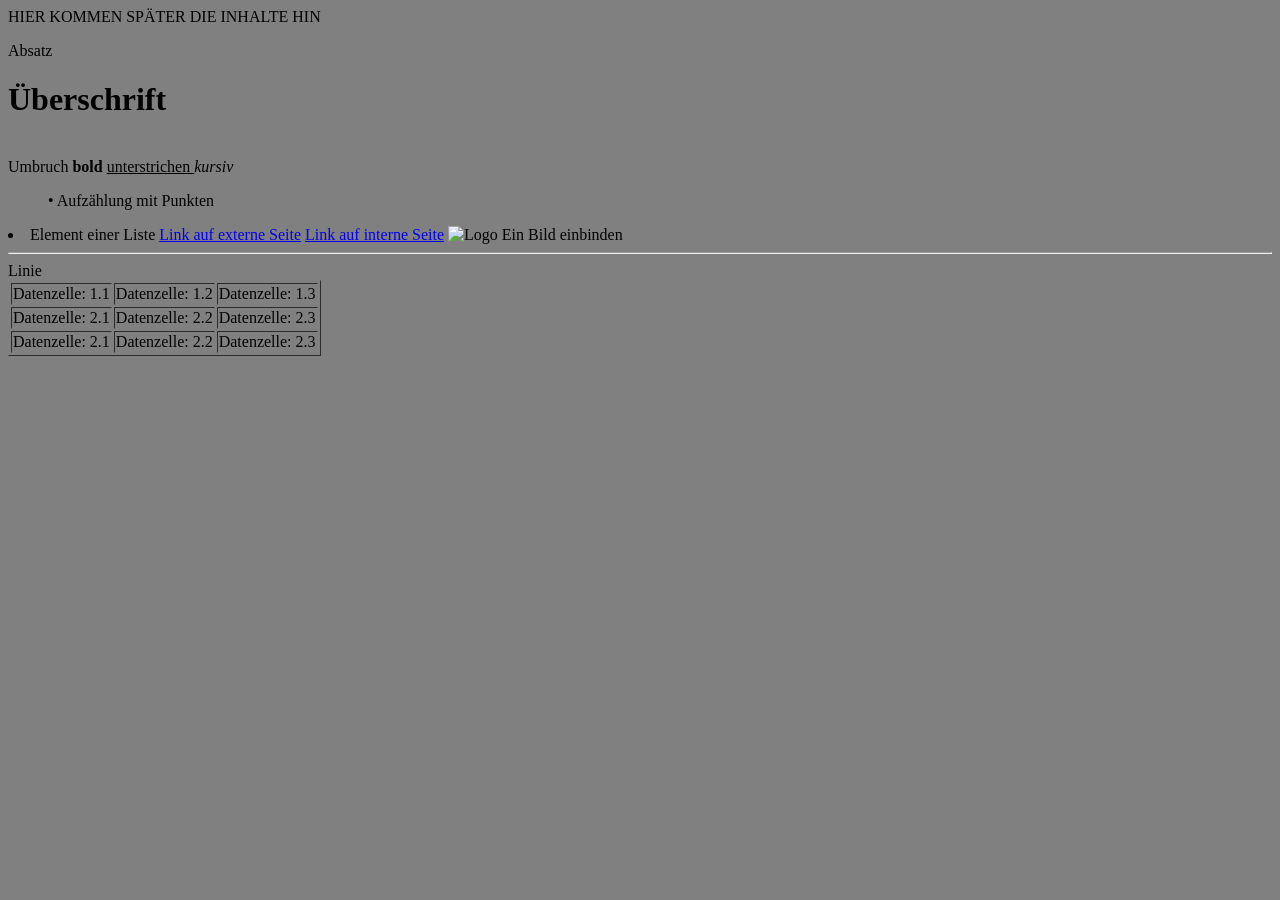
==== views/index.html @ 26343e8b "einbinden" ====
<!DOCTYPE html PUBLIC "-//W3C//DTD HTML 4.1 Transitional//EN">
<html>
   <head>
    <title>Website-Projekt</title>
    <meta name="AUTHOR" content="Monique-Joline Gramsch">
    <meta name="COPYRIGHT" content="Copyright (c) 2025 by Monique-Joline Gramsch">
    <meta name="ROBOTS" content="INDEX, FOLLOW">
    <meta name="DESCRIPTION" content="Dies ist die Deutsche Küche von Monique-Joline Gramsch">
    <meta name ="KEYWORDS" content ="Deutsche Küche, Monique.Joline Gramsch, Rezept">
    <meta http-equiv="X-UA-Compatible" content="IE=edge" />
    <meta name="viewport" content="width=device-width, initial-scale=1" />

    <!-- import the webpage's stylesheet -->
    <link rel="stylesheet" href="/style.css" />
      <!-- import the webpage's javascript file -->
    <script src="/script.js" defer></script>
  </head>
  <body>
      <div id="kopfbereich"></div>
    <!-- Ende kopfbereich -->

    <div id="navibereich"></div>
    <!-- Ende navibereich -->
    
    <div id="textbereich">
       <div class="content-block">
            HIER KOMMEN SPÄTER DIE INHALTE HIN
       </div><!-- Ende content-block -->
    </div><!-- Ende textbereich -->

      <div id="fussbereich"></div>
    <!-- Ende fussbereich -->

    <div id="newsbereich"></div>
    <!-- Ende newsbereich -->
  </body>
</html>
<!DOCTYPE HTML PUBLIC "-//W3C//DTD HTML 4.1 Transitional//EN">
<HTML>
<HEAD>
<TITLE>Bewerbungshomepage</TITLE>
<META NAME="AUTHOR" CONTENT="Michael Otto">
<META NAME="COPYRIGHT" CONTENT="Copyright (c) 2021 by Michael Otto">
<META NAME="ROBOTS" CONTENT="INDEX, FOLLOW">
<META NAME="DESCRIPTION" CONTENT="Bewerbungshomepage von Michael Otto">
<META NAME ="KEYWORDS" CONTENT ="Bewerbungshomepage, Michael Otto,
Bewerbung">
<!-- import the webpage's stylesheet -->
<link rel="stylesheet" href="/style.css" />
</HEAD>
<BODY>
		<div id="kopfbereich">
		</div> <!-- Ende kopfbereich -->

		<div id="navibereich">
		</div> <!-- Ende navibereich -->

		<div id="textbereich">
		</div> <!-- Ende textbereich -->

		<div id="newsbereich">
		</div> <!-- Ende newsbereich -->

		<div id="fussbereich">
		</div> <!-- Ende fussbereich -->
</BODY>
</HTML>
<body bgcolor="grey">

<p>Absatz</p>

<h1>Überschrift</h1>

<br>	Umbruch

<b> bold </b>

<u> unterstrichen </u>

<i> kursiv </i>

<ul>•	Aufzählung mit Punkten</ul>

<li>	Element einer Liste

<a href="www.google.de" target="_blank">Link auf externe Seite</a>


<a href="news.htm" target="_self">Link auf interne Seite</a> 

<img alt="Logo" width="200" src="logo.jpg">	Ein Bild einbinden

<hr>	Linie
<table border=1>
<tr>
 <td>Datenzelle: 1.1 </td>
 <td>Datenzelle: 1.2 </td>
 <td>Datenzelle: 1.3 </td>
</tr>
<tr>
 <td>Datenzelle: 2.1 </td>
 <td>Datenzelle: 2.2 </td>
 <td>Datenzelle: 2.3 </td>
</tr>
<tr>
 <td>Datenzelle: 2.1 </td>
 <td>Datenzelle: 2.2 </td>
 <td>Datenzelle: 2.3 </td>
</tr>
</table>
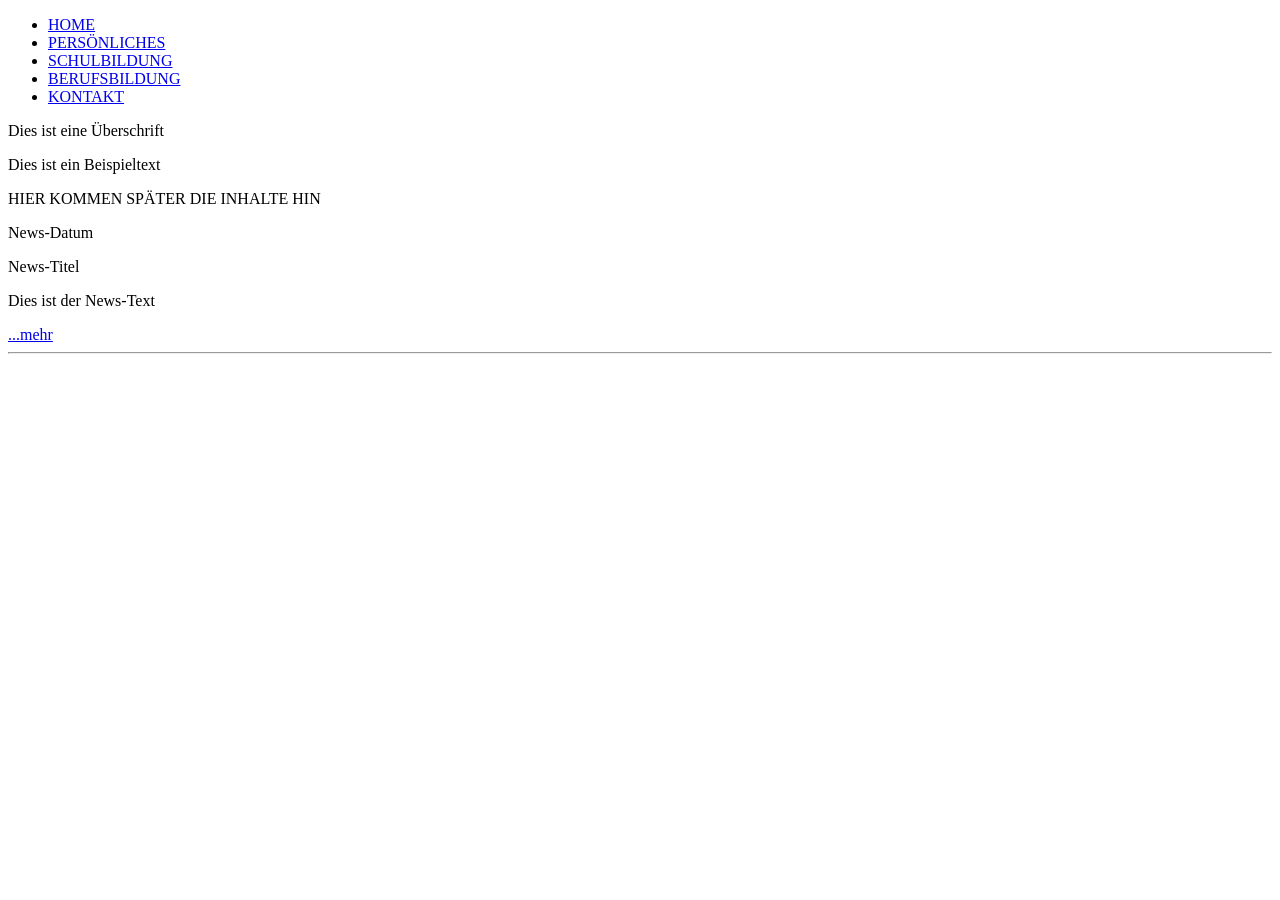
==== commit 50b5908a: "einbinden" ====
--- a/views/index.html
+++ b/views/index.html
@@ -14,16 +14,32 @@
     <link rel="stylesheet" href="/style.css" />
       <!-- import the webpage's javascript file -->
     <script src="/script.js" defer></script>
+       <!-- Einbindung der Javascript-Bibliothek JQUERY von GOOGLE -->
+   <script src="https://ajax.googleapis.com/ajax/libs/jquery/1.10.2/jquery.min.js"></script>
+
   </head>
   <body>
       <div id="kopfbereich"></div>
     <!-- Ende kopfbereich -->
 
-    <div id="navibereich"></div>
+    <div id="navibereich">
+<ul id="nav" class="naviformat mainnav">
+<li><a id="main_menu_item_home" class="" href="index.html">HOME</a></li>
+<li><a id="main_menu_item_daten" class="" href="daten.html">PERSÖNLICHES</a></li>
+<li><a id="main_menu_item_schulbildung" class="" href="schulbildung.html">SCHULBILDUNG</a></li>
+<li><a id="main_menu_item_berufsbildung" class="" href="berufsbildung.html">BERUFSBILDUNG</a></li>
+<li><a id="main_menu_item_kontakt" class="" href="kontakt.html">KONTAKT</a></li>
+</ul>
+
+
+
+    </div>
     <!-- Ende navibereich -->
     
     <div id="textbereich">
        <div class="content-block">
+        <p class="title">Dies ist eine Überschrift</p> 
+	       <p>Dies ist ein Beispieltext</p>
             HIER KOMMEN SPÄTER DIE INHALTE HIN
        </div><!-- Ende content-block -->
     </div><!-- Ende textbereich -->
@@ -31,80 +47,18 @@
       <div id="fussbereich"></div>
     <!-- Ende fussbereich -->
 
-    <div id="newsbereich"></div>
+    <div id="newsbereich">
+
+
+      <div class = ”teaser”>
+<p class = ”teaser_date”>News-Datum</p>
+<p class = ”teaser_title”>News-Titel</p>
+<p class = ”teaser_text”>Dies ist der News-Text</p>
+<a href = ”berufsbildung.html” class=“teaser_link“>...mehr</a>
+<hr class=“teaser_border“>
+</div>
+
+    </div>
     <!-- Ende newsbereich -->
   </body>
 </html>
-<!DOCTYPE HTML PUBLIC "-//W3C//DTD HTML 4.1 Transitional//EN">
-<HTML>
-<HEAD>
-<TITLE>Bewerbungshomepage</TITLE>
-<META NAME="AUTHOR" CONTENT="Michael Otto">
-<META NAME="COPYRIGHT" CONTENT="Copyright (c) 2021 by Michael Otto">
-<META NAME="ROBOTS" CONTENT="INDEX, FOLLOW">
-<META NAME="DESCRIPTION" CONTENT="Bewerbungshomepage von Michael Otto">
-<META NAME ="KEYWORDS" CONTENT ="Bewerbungshomepage, Michael Otto,
-Bewerbung">
-<!-- import the webpage's stylesheet -->
-<link rel="stylesheet" href="/style.css" />
-</HEAD>
-<BODY>
-		<div id="kopfbereich">
-		</div> <!-- Ende kopfbereich -->
-
-		<div id="navibereich">
-		</div> <!-- Ende navibereich -->
-
-		<div id="textbereich">
-		</div> <!-- Ende textbereich -->
-
-		<div id="newsbereich">
-		</div> <!-- Ende newsbereich -->
-
-		<div id="fussbereich">
-		</div> <!-- Ende fussbereich -->
-</BODY>
-</HTML>
-<body bgcolor="grey">
-
-<p>Absatz</p>
-
-<h1>Überschrift</h1>
-
-<br>	Umbruch
-
-<b> bold </b>
-
-<u> unterstrichen </u>
-
-<i> kursiv </i>
-
-<ul>•	Aufzählung mit Punkten</ul>
-
-<li>	Element einer Liste
-
-<a href="www.google.de" target="_blank">Link auf externe Seite</a>
-
-
-<a href="news.htm" target="_self">Link auf interne Seite</a> 
-
-<img alt="Logo" width="200" src="logo.jpg">	Ein Bild einbinden
-
-<hr>	Linie
-<table border=1>
-<tr>
- <td>Datenzelle: 1.1 </td>
- <td>Datenzelle: 1.2 </td>
- <td>Datenzelle: 1.3 </td>
-</tr>
-<tr>
- <td>Datenzelle: 2.1 </td>
- <td>Datenzelle: 2.2 </td>
- <td>Datenzelle: 2.3 </td>
-</tr>
-<tr>
- <td>Datenzelle: 2.1 </td>
- <td>Datenzelle: 2.2 </td>
- <td>Datenzelle: 2.3 </td>
-</tr>
-</table>
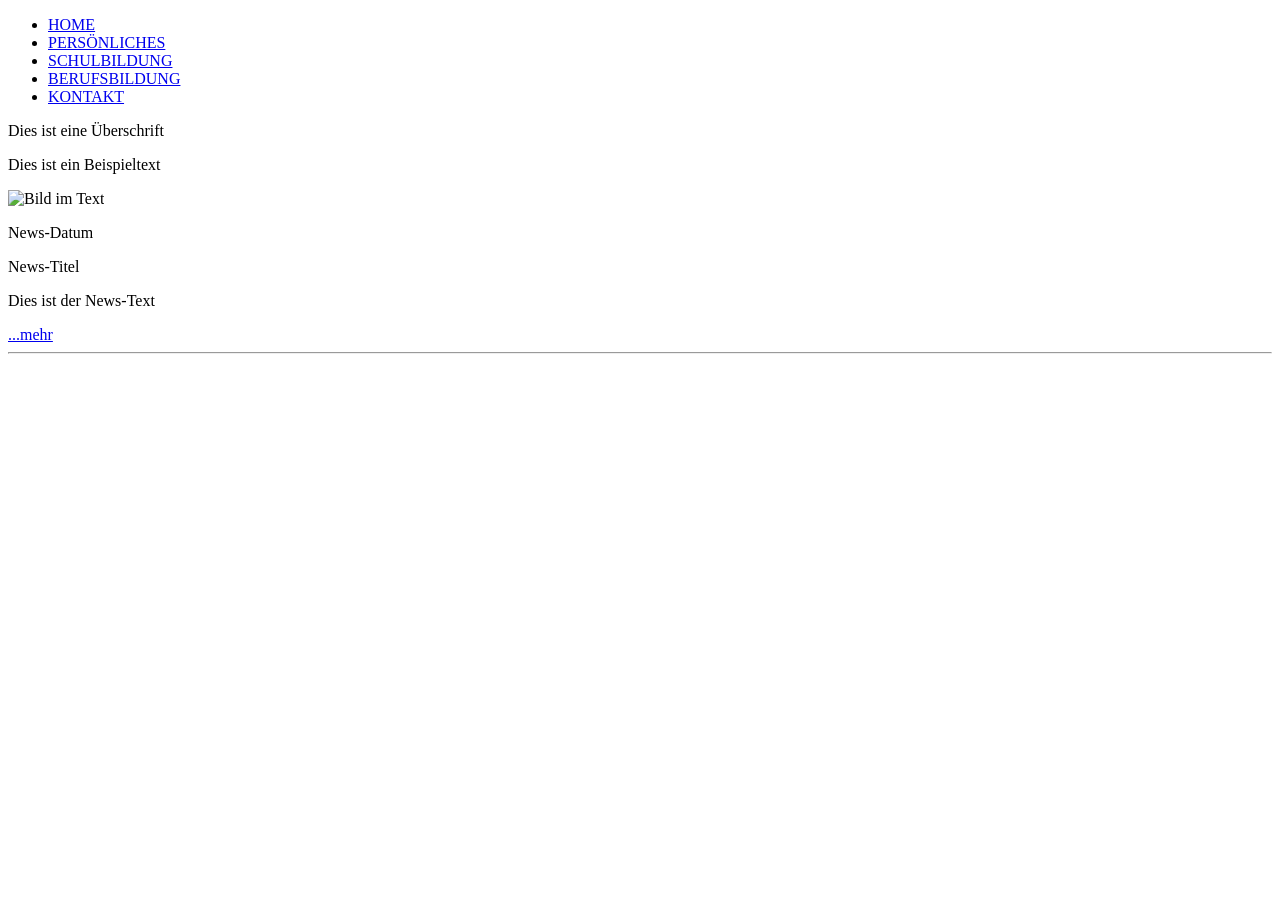
==== commit f8ce0bf0: "index aktualliesiert" ====
--- a/views/index.html
+++ b/views/index.html
@@ -19,9 +19,11 @@
 
   </head>
   <body>
-      <div id="kopfbereich"></div>
-    <!-- Ende kopfbereich -->
-
+      <div id="kopfbereich">
+      <!-- Ende kopfbereich -->
+        <div id="logobereich">
+         </div> <!-- Ende logobereich -->
+    
     <div id="navibereich">
 <ul id="nav" class="naviformat mainnav">
 <li><a id="main_menu_item_home" class="" href="index.html">HOME</a></li>
@@ -40,9 +42,9 @@
        <div class="content-block">
         <p class="title">Dies ist eine Überschrift</p> 
 	       <p>Dies ist ein Beispieltext</p>
-            HIER KOMMEN SPÄTER DIE INHALTE HIN
-       </div><!-- Ende content-block -->
-    </div><!-- Ende textbereich -->
+         <img src="bild-name.png" class="text-image-left" alt="Bild im Text">
+      </div><!-- Ende content-block -->
+	</div> <!-- Ende textbereich -->
 
       <div id="fussbereich"></div>
     <!-- Ende fussbereich -->
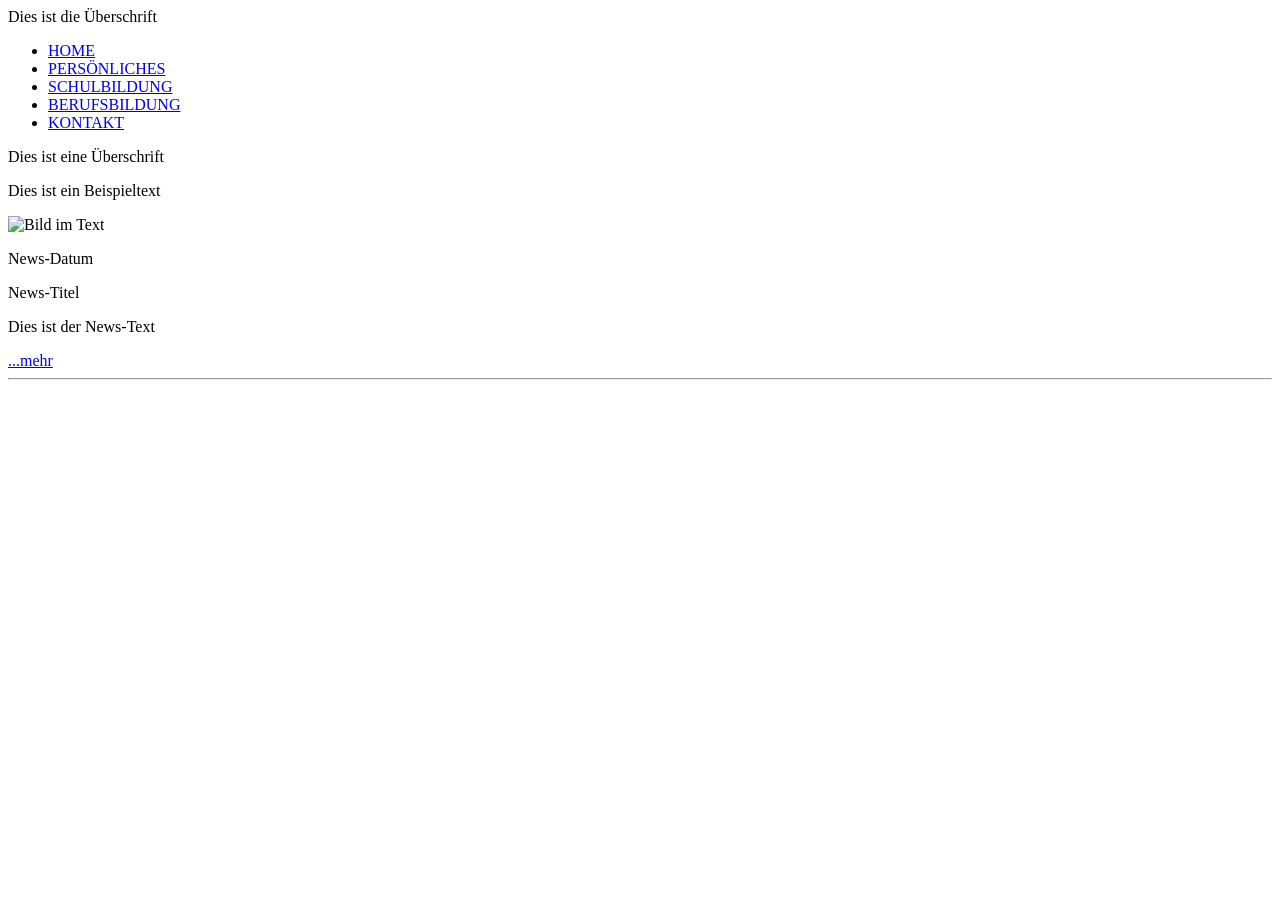
==== commit 89fc2a43: "farben geändert" ====
--- a/views/index.html
+++ b/views/index.html
@@ -20,6 +20,9 @@
   </head>
   <body>
       <div id="kopfbereich">
+        Dies ist die Überschrift
+
+      </div>
       <!-- Ende kopfbereich -->
         <div id="logobereich">
          </div> <!-- Ende logobereich -->
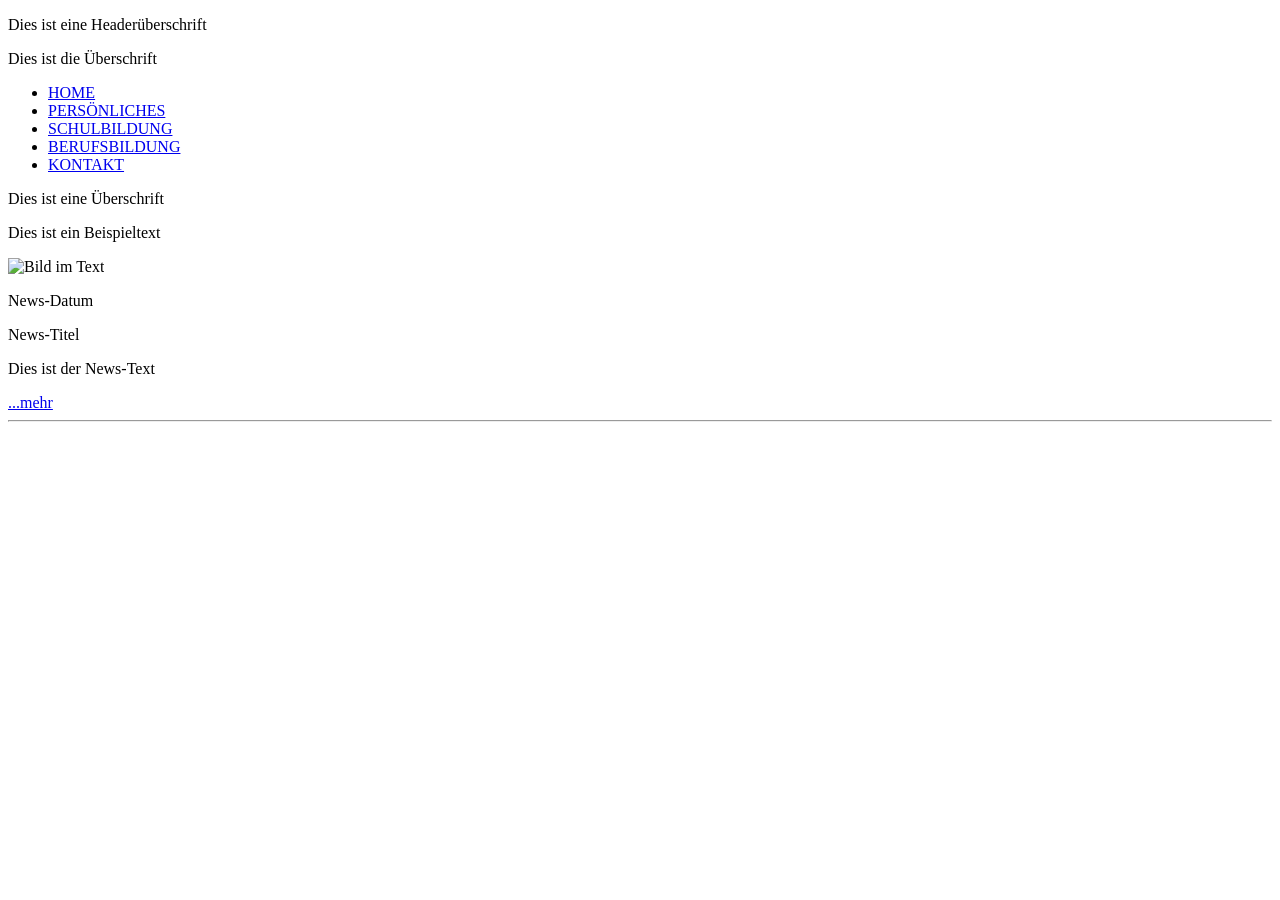
==== commit 66971886: "header" ====
--- a/views/index.html
+++ b/views/index.html
@@ -20,6 +20,7 @@
   </head>
   <body>
       <div id="kopfbereich">
+        <p class="Deutsche Küche">Dies ist eine Headerüberschrift</p>
         Dies ist die Überschrift
 
       </div>
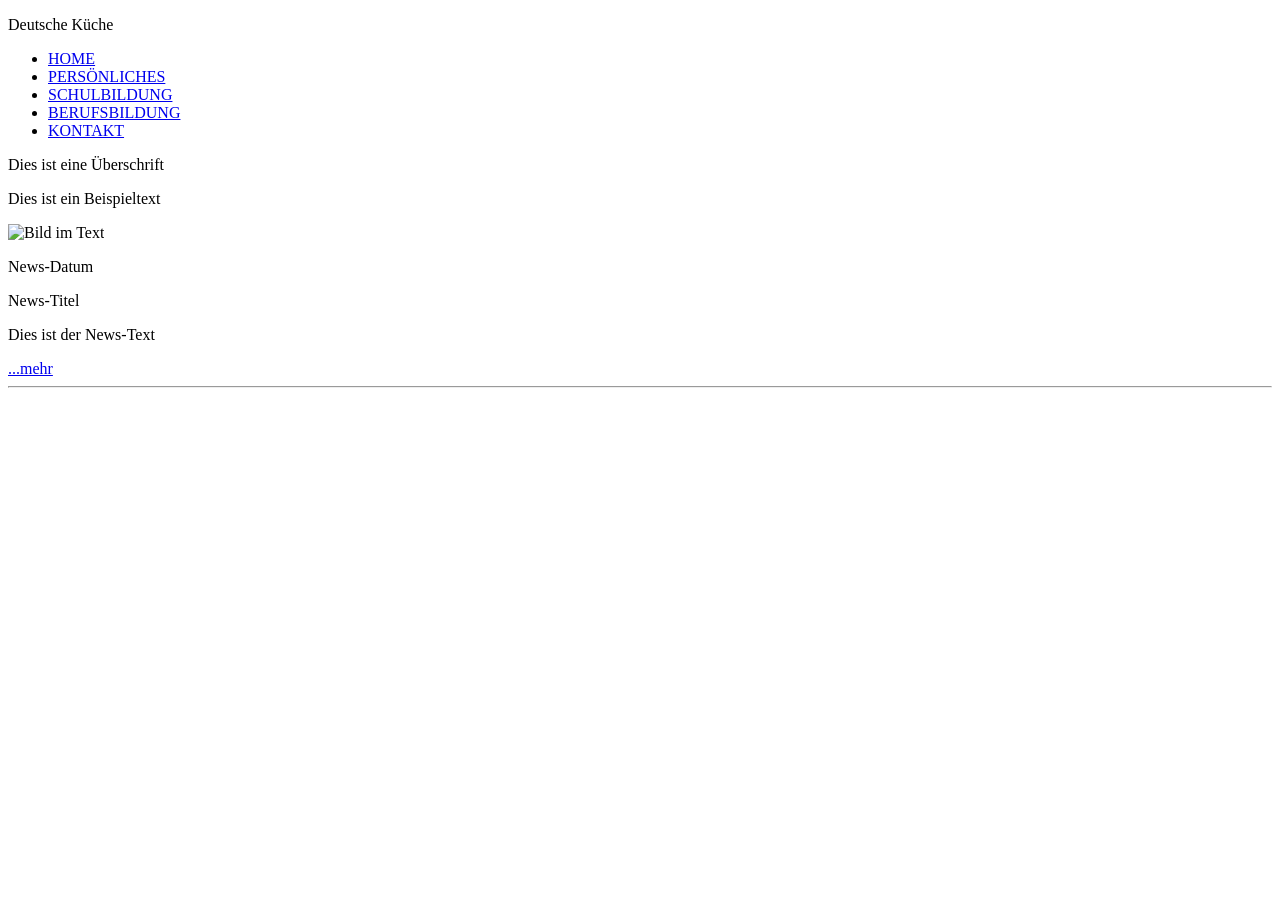
==== commit 085cd798: "header" ====
--- a/views/index.html
+++ b/views/index.html
@@ -20,9 +20,8 @@
   </head>
   <body>
       <div id="kopfbereich">
-        <p class="Deutsche Küche">Dies ist eine Headerüberschrift</p>
-        Dies ist die Überschrift
-
+        <p class="header-title">Deutsche Küche</p>
+        
       </div>
       <!-- Ende kopfbereich -->
         <div id="logobereich">
